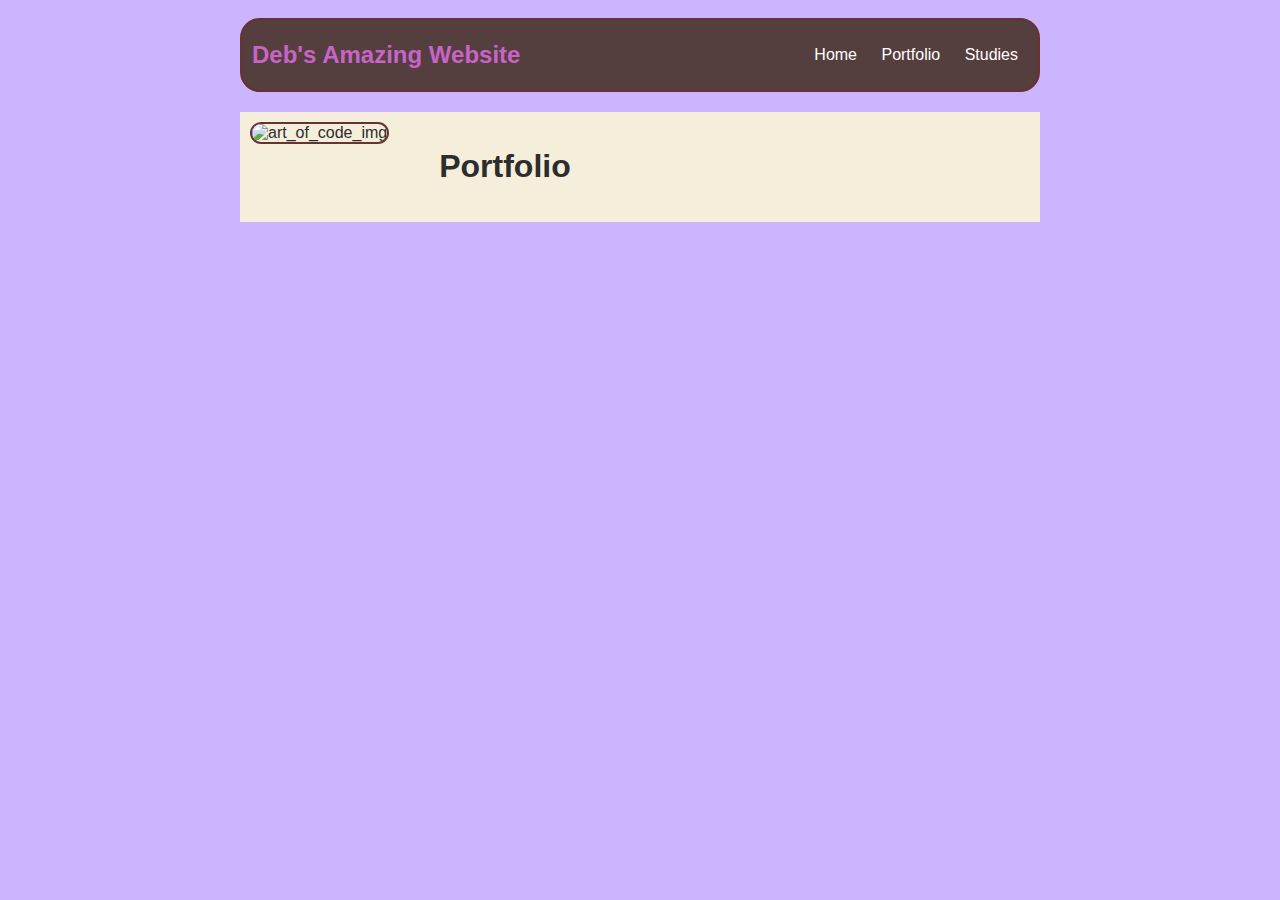
==== portfolio.html @ f7525137 "First Website" ====
<!DOCTYPE HTML>
<html>
    <head>
        <title>Deb's Amazing Website</title>
                <style>
    body {
        background: rgb(203, 181, 255);
        color: rgb(45, 45, 45);
        padding: 10px;
        font-family: arial;
    }
    header {
        font-size: 1.5em;
        font-weight: bold;
    }
    #all-contents {
        max-width: 800px;
        margin: auto;
    }

    /* navigation menu */
    nav {
        background: rgb(85, 62, 62);
        margin: 0 auto;
        margin-bottom: 20px;
        display: flex;
        padding: 10px;
        border: 2px solid #663333;
        border-radius: 20px;
    }
    nav header {
        display: flex;
        align-items: center;
        color: rgb(200, 100, 200);
        flex: 1;
    }
    nav ul {
        list-style-image: none;
    }
    nav li {
        display: inline-block;
        padding: 0 10px;
    }
    nav a {
        text-decoration: none;
        color: #fff;
    }

    /* main container area beneath menu */
    main {
        background: rgb(245, 238, 219);
        display: flex;
    }
       .sidebar {
        margin-right: 25px;
        padding: 10px;
    }
    .sidebar img {
        width: 200px;
        border: 2px solid #663333;
        border-radius: 20px;
    }
    .content {
        flex: 1;
        padding: 15px;
    }
   /* portfolio styles */
   #portfolio {
       list-style-type: none;
       padding-left: 0;
   }
    #portfolio li {
      background: #fff;
      padding: 10px;
      border-radius: 10px;
      margin-bottom: 10px;
   }
     #portfolio li:hover {
       background: #eee;
   }
    #portfolio a {
        text-decoration: none;
        color: #fff;
   }
   
   
</style>
    </head>
    
    <body>
        <div id='all-contents'>
            <nav>
                <header>Deb's Amazing Website</header>
                <ul>
                    <li><a href='index.html'>Home</a></li>
                    <li><a href='portfolio.html'>Portfolio</a></li>
                    <li><a href='studies.html'>Studies</a></li>
                </ul>
            </nav>
            <main>
                  <div class='sidebar'>
                            <img src="https://bldgwlf.com/wp-content/uploads/2011/07/rd2.gif" alt="art_of_code_img" height="150" width="150">
                        </div>
                <div class='content'>
                    <h1>Portfolio</h1>
                    <ul id='portfolio'></ul>
                </div>
            </main>
        </div>
        <script src='https://ajax.google.apis.com/ajax/libs/jquery/2.1.3/jquery.min.js'></script>
        <script id='portfolioScript'>$(document).ready(function() {$.getJSON('projects/projects.json').then(function(data) { data.projects.forEach(function(project) { $('#portfolio').append('<li><a href='projects/' + project.name + '/">' + project.title + ' : ' + project.description + '</a></li>'); }); }); }); </script></script>
    </body>
</html>
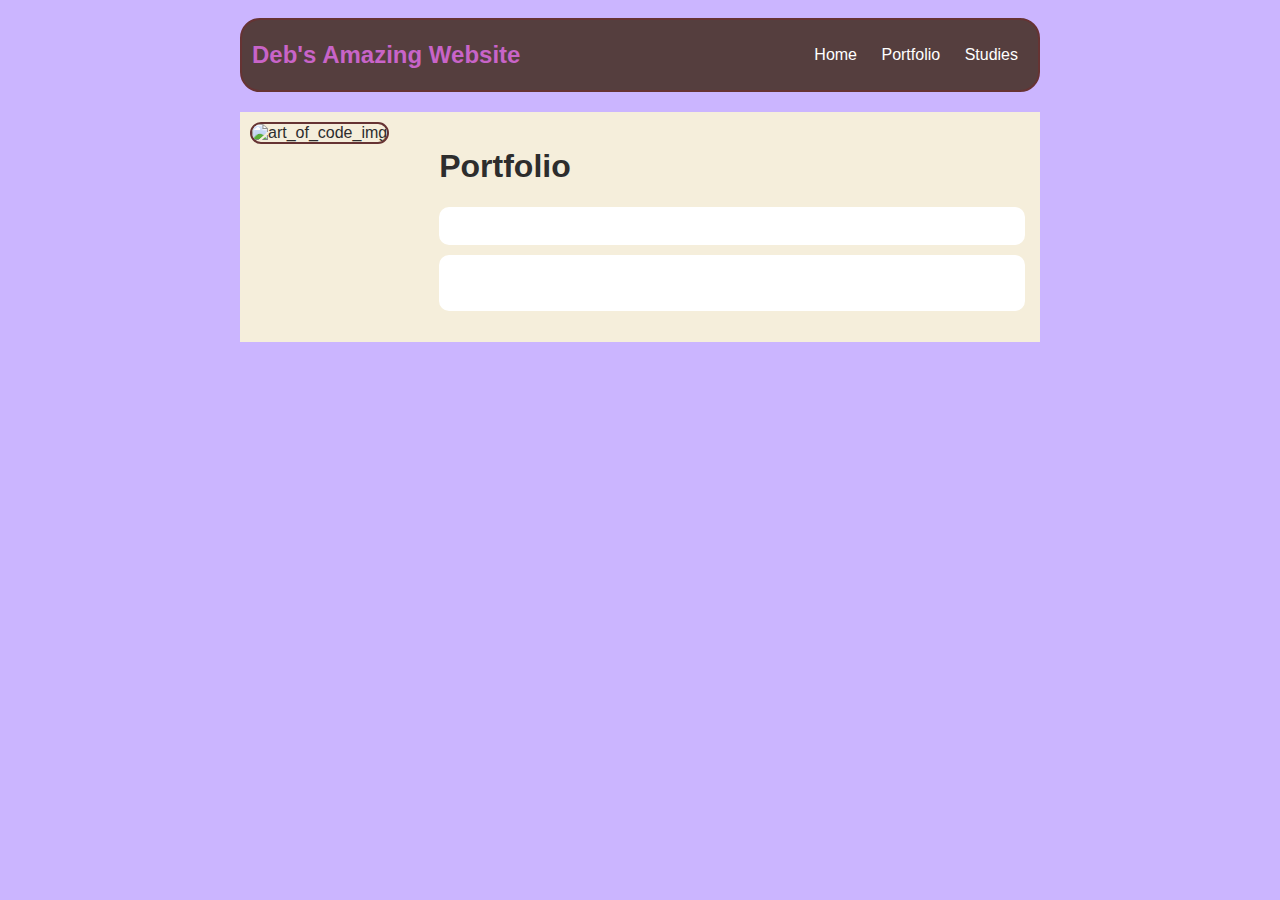
==== commit aaa26ab7: "Studies Assignment" ====
--- a/portfolio.html
+++ b/portfolio.html
@@ -2,7 +2,7 @@
 <html>
     <head>
         <title>Deb's Amazing Website</title>
-                <style>
+    <style type='text/css'>
     body {
         background: rgb(203, 181, 255);
         color: rgb(45, 45, 45);
@@ -51,7 +51,7 @@
         background: rgb(245, 238, 219);
         display: flex;
     }
-       .sidebar {
+    .sidebar {
         margin-right: 25px;
         padding: 10px;
     }
@@ -64,8 +64,9 @@
         flex: 1;
         padding: 15px;
     }
+    
    /* portfolio styles */
-   #portfolio {
+    #portfolio {
        list-style-type: none;
        padding-left: 0;
    }
@@ -75,7 +76,7 @@
       border-radius: 10px;
       margin-bottom: 10px;
    }
-     #portfolio li:hover {
+    #portfolio li:hover {
        background: #eee;
    }
     #portfolio a {
@@ -98,25 +99,20 @@
                 </ul>
             </nav>
             <main>
-                  <div class='sidebar'>
+                <div class='sidebar'>
                             <img src="https://bldgwlf.com/wp-content/uploads/2011/07/rd2.gif" alt="art_of_code_img" height="150" width="150">
-                        </div>
+                </div>
                 <div class='content'>
                     <h1>Portfolio</h1>
                     <ul id='portfolio'></ul>
                 </div>
             </main>
         </div>
-        <script src='https://ajax.google.apis.com/ajax/libs/jquery/2.1.3/jquery.min.js'></script>
-        <script id='portfolioScript'>$(document).ready(function() {$.getJSON('projects/projects.json').then(function(data) { data.projects.forEach(function(project) { $('#portfolio').append('<li><a href='projects/' + project.name + '/">' + project.title + ' : ' + project.description + '</a></li>'); }); }); }); </script></script>
-    </body>
+        <script src="https://ajax.googleapis.com/ajax/libs/jquery/2.1.3/jquery.min.js"></script>
+        <script id="portfolioScript">$(document).ready(function() {$.getJSON('projects/projects.json').then(function(data) { data.projects.forEach(function(project){ $('#portfolio').append('<li><a href="projects/' + project.name + '/">' + project.title + ' : ' + project.description + '</a></li>'); }); }); });</script>
+     </body>
 </html>
 
-
-
-
-
-
-
-
-
+<!-- <div class='sidebar'>
+                            <img src="https://bldgwlf.com/wp-content/uploads/2011/07/rd2.gif" alt="art_of_code_img" height="150" width="150">
+                </div> </!-->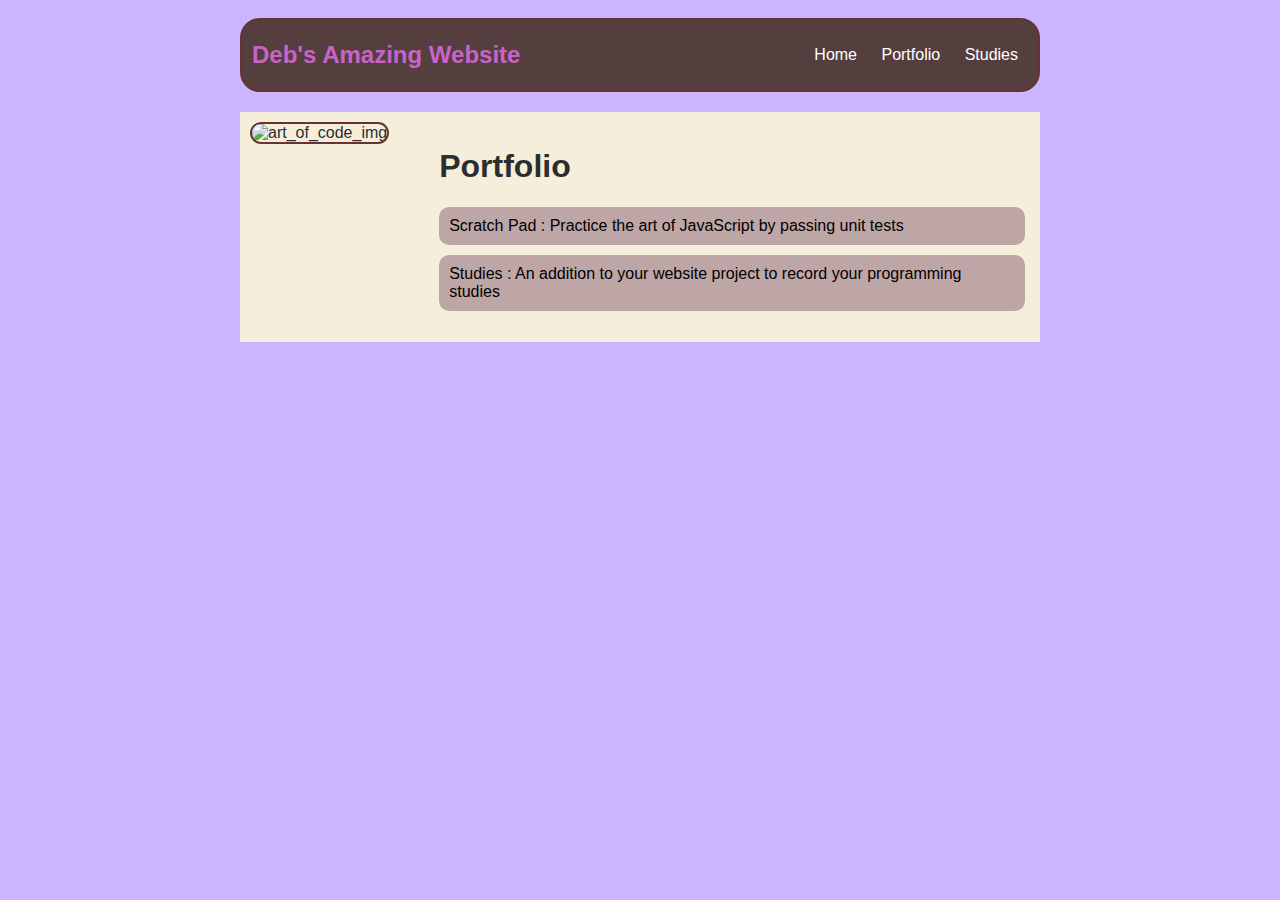
==== commit 62688b39: "Studies project v1.1" ====
--- a/portfolio.html
+++ b/portfolio.html
@@ -71,7 +71,7 @@
        padding-left: 0;
    }
     #portfolio li {
-      background: #fff;
+      background: #bfa6a6;
       padding: 10px;
       border-radius: 10px;
       margin-bottom: 10px;
@@ -81,7 +81,7 @@
    }
     #portfolio a {
         text-decoration: none;
-        color: #fff;
+        color: #000;
    }
    
    
